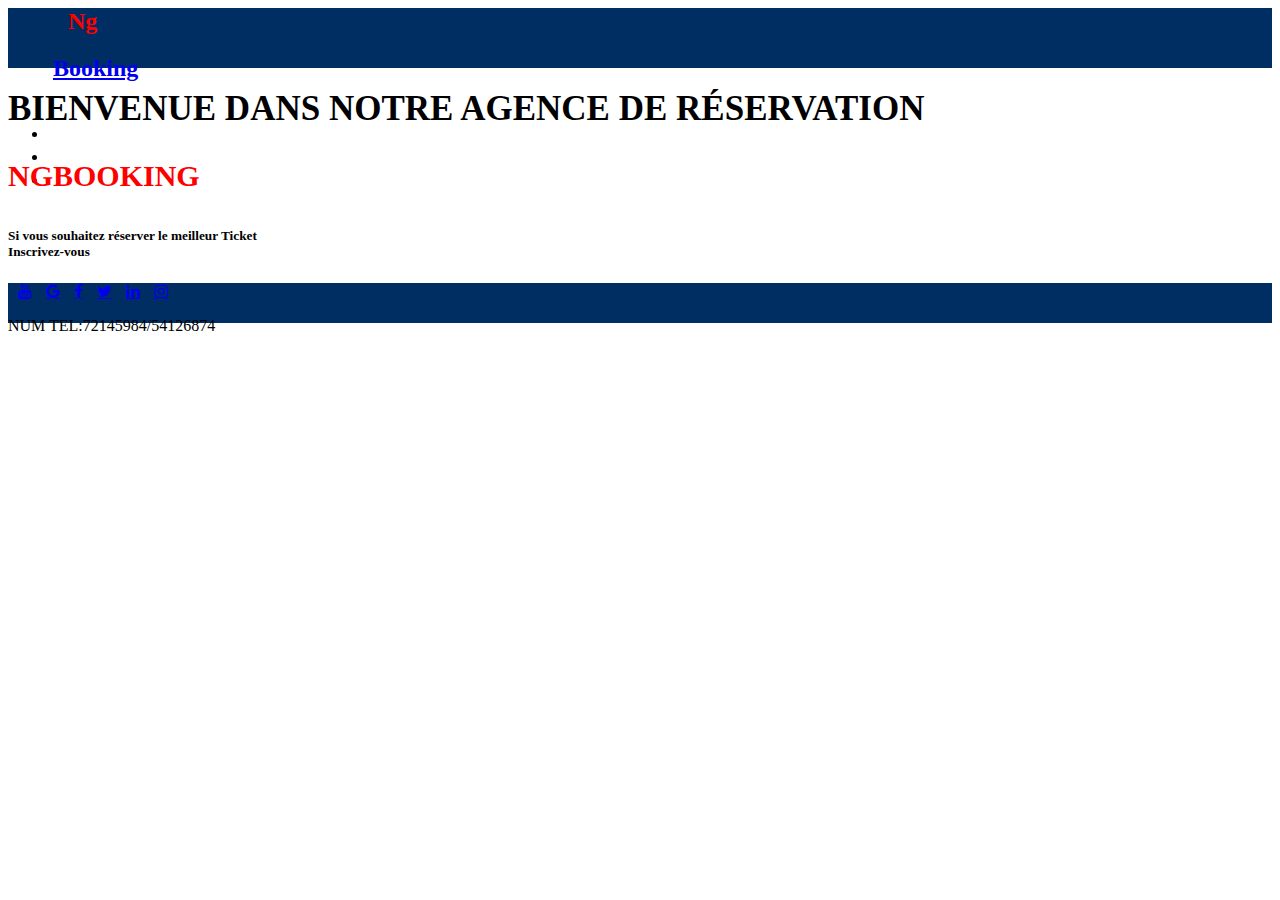
==== src/app/app.component.html @ 932290c5 "first commit" ====
<html class="background"><nav class="navbar navbar-expand-sm bg-primary navbar-dark" style="background-color: #002D62!important; height: 60px">
  <!-- Links -->
  <head>
      <meta charset="UTF-8">
      <meta name="viewport" content="width=device-width, initial-scale=1.0">
    
      <title>Home</title>
      <meta name="description" content="Travel">
      <link href="https://fonts.googleapis.com/css?family=Hind:300" rel="stylesheet">
      <link href="https://fonts.googleapis.com/css?family=Secular+One" rel="stylesheet">
      <link href="https://fonts.googleapis.com/css?family=Raleway" rel="stylesheet">
      <link href="https://fonts.googleapis.com/css?family=Source+Sans+Pro:900" rel="stylesheet">
      <link rel="stylesheet" href="https://cdnjs.cloudflare.com/ajax/libs/font-awesome/4.7.0/css/font-awesome.min.css">
    </head>
  <ul class="navbar-nav" >
    
     
     <h2 style="color: red; margin-top: 5px;margin-left:20px">Ng</h2> <h2 style="margin-left: 5px ; margin-top: 5px"><a href="#">Booking</a></h2>
      <li class="nav-item" style="margin-left: 810px ;margin-top: 5px">
          <a routerLink="register-form" class="nav-link" routerLinkActive="active" style="color: white!important">Inscription</a>
        </li> 
        <li class="nav-item" style="margin-top: 5px">
          <a routerLink="login" class="nav-link" routerLinkActive="active" style="color: white!important">Connexion</a>
      </li>
 
    <li class="nav-item" style="margin-top: 5px" >
        <a routerLink="add" class="nav-link" routerLinkActive="active" style="color: white!important">Ajouter Ticket</a>
    </li>
    <li class="nav-item" style="margin-top: 5px; margin-right:5px;">
        <a routerLink="tickets" class="nav-link" routerLinkActive="active" style="color: white!important">Mes tickets</a>
    </li>
  </ul>
</nav>
  <router-outlet></router-outlet>
  
  <div class="welcome-tittle">
    <h1>
      <strong style="text-transform:uppercase; font-size: 35px;">
         Bienvenue dans notre agence de réservation </strong></h1>
      <h1 style="color: red ;margin-top:30px;text-transform:uppercase;font-size: 30px;"> 
        <strong>NgBooking</strong></h1>
      <h5 style="margin-top: 35px;"> Si vous souhaitez réserver le meilleur Ticket<br> Inscrivez-vous</h5>
    </div>
    
<footer class="footer" style="background-color: #002D62; height: 40px;">
  <!-- <div>
    <p style="margin-right: 1250px; margin-top: 10px;">
        NUM TEL:72145984/54126874 
      </p></div> -->
<div class="social">
    <a href="#" class="fa fa-youtube" style="margin-left: 10px;"></a>
    <a href="#" class="fa fa-google"  style="margin-left: 10px;"></a>
    <a href="#" class="fa fa-facebook" style="margin-left: 10px;"></a>
   <a href="#" class="fa fa-twitter" style="margin-left: 10px;"></a>
   <a href="#" class="fa fa-linkedin" style="margin-left: 10px;"></a>
   <a href="#" class="fa fa-instagram" style="margin-left: 10px;"></a>
     </div>
     <div class="cord">
     <p >
        NUM TEL:72145984/54126874 
      </p>
    </div>
     
</footer>
</html>
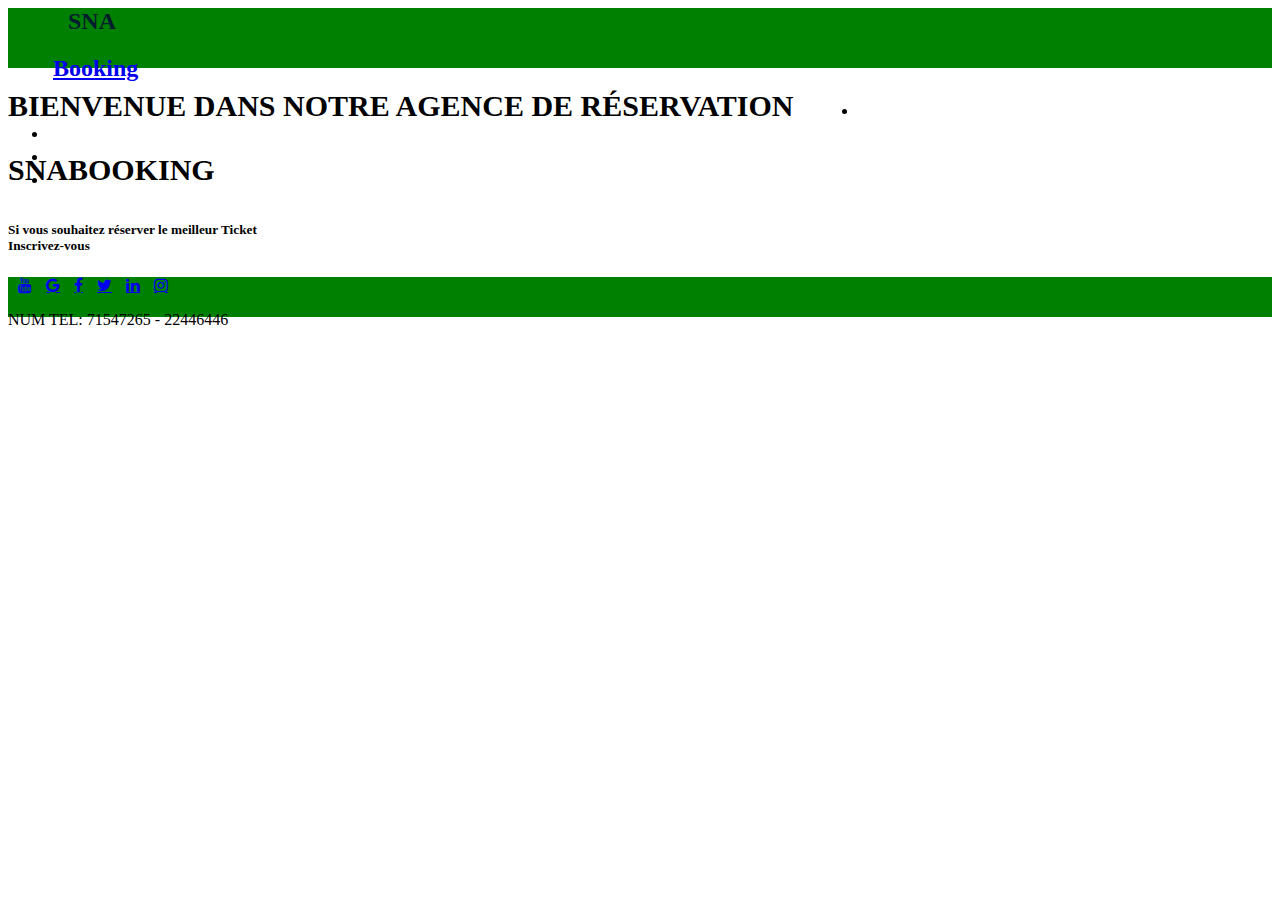
==== commit cf225fe1: "first commit" ====
--- a/src/app/app.component.html
+++ b/src/app/app.component.html
@@ -1,4 +1,5 @@
-<html class="background"><nav class="navbar navbar-expand-sm bg-primary navbar-dark" style="background-color: #002D62!important; height: 60px">
+<html class="background"><nav class="navbar navbar-expand-sm bg-primary navbar-dark" 
+style="background-color: green!important; height: 60px">
   <!-- Links -->
   <head>
       <meta charset="UTF-8">
@@ -15,19 +16,24 @@
   <ul class="navbar-nav" >
     
      
-     <h2 style="color: red; margin-top: 5px;margin-left:20px">Ng</h2> <h2 style="margin-left: 5px ; margin-top: 5px"><a href="#">Booking</a></h2>
+     <h2 style="color:#011d2e; margin-top: 5px;margin-left:20px">SNA</h2> <h2 style="margin-left: 5px
+      ; margin-top: 5px"><a href="#">Booking</a></h2>
       <li class="nav-item" style="margin-left: 810px ;margin-top: 5px">
-          <a routerLink="register-form" class="nav-link" routerLinkActive="active" style="color: white!important">Inscription</a>
+          <a routerLink="register-form" class="nav-link" routerLinkActive="active"
+           style="color: white!important">Inscription</a>
         </li> 
         <li class="nav-item" style="margin-top: 5px">
-          <a routerLink="login" class="nav-link" routerLinkActive="active" style="color: white!important">Connexion</a>
+          <a routerLink="login" class="nav-link" routerLinkActive="active" 
+          style="color: white!important">Connexion</a>
       </li>
  
     <li class="nav-item" style="margin-top: 5px" >
-        <a routerLink="add" class="nav-link" routerLinkActive="active" style="color: white!important">Ajouter Ticket</a>
+        <a routerLink="add" class="nav-link" routerLinkActive="active" 
+        style="color: white!important">Ajouter Ticket</a>
     </li>
     <li class="nav-item" style="margin-top: 5px; margin-right:5px;">
-        <a routerLink="tickets" class="nav-link" routerLinkActive="active" style="color: white!important">Mes tickets</a>
+        <a routerLink="tickets" class="nav-link" routerLinkActive="active"
+         style="color: white!important">Mes tickets</a>
     </li>
   </ul>
 </nav>
@@ -35,14 +41,14 @@
   
   <div class="welcome-tittle">
     <h1>
-      <strong style="text-transform:uppercase; font-size: 35px;">
+      <strong style="text-transform:uppercase; font-size: 30px;">
          Bienvenue dans notre agence de réservation </strong></h1>
-      <h1 style="color: red ;margin-top:30px;text-transform:uppercase;font-size: 30px;"> 
-        <strong>NgBooking</strong></h1>
+      <h1 style="margin-top:30px;text-transform:uppercase;font-size: 30px;"> 
+        <strong>SNABooking</strong></h1>
       <h5 style="margin-top: 35px;"> Si vous souhaitez réserver le meilleur Ticket<br> Inscrivez-vous</h5>
     </div>
     
-<footer class="footer" style="background-color: #002D62; height: 40px;">
+<footer class="footer" style="background-color: green; height: 40px;">
   <!-- <div>
     <p style="margin-right: 1250px; margin-top: 10px;">
         NUM TEL:72145984/54126874 
@@ -57,7 +63,7 @@
      </div>
      <div class="cord">
      <p >
-        NUM TEL:72145984/54126874 
+        NUM TEL: 71547265 - 22446446
       </p>
     </div>
      
